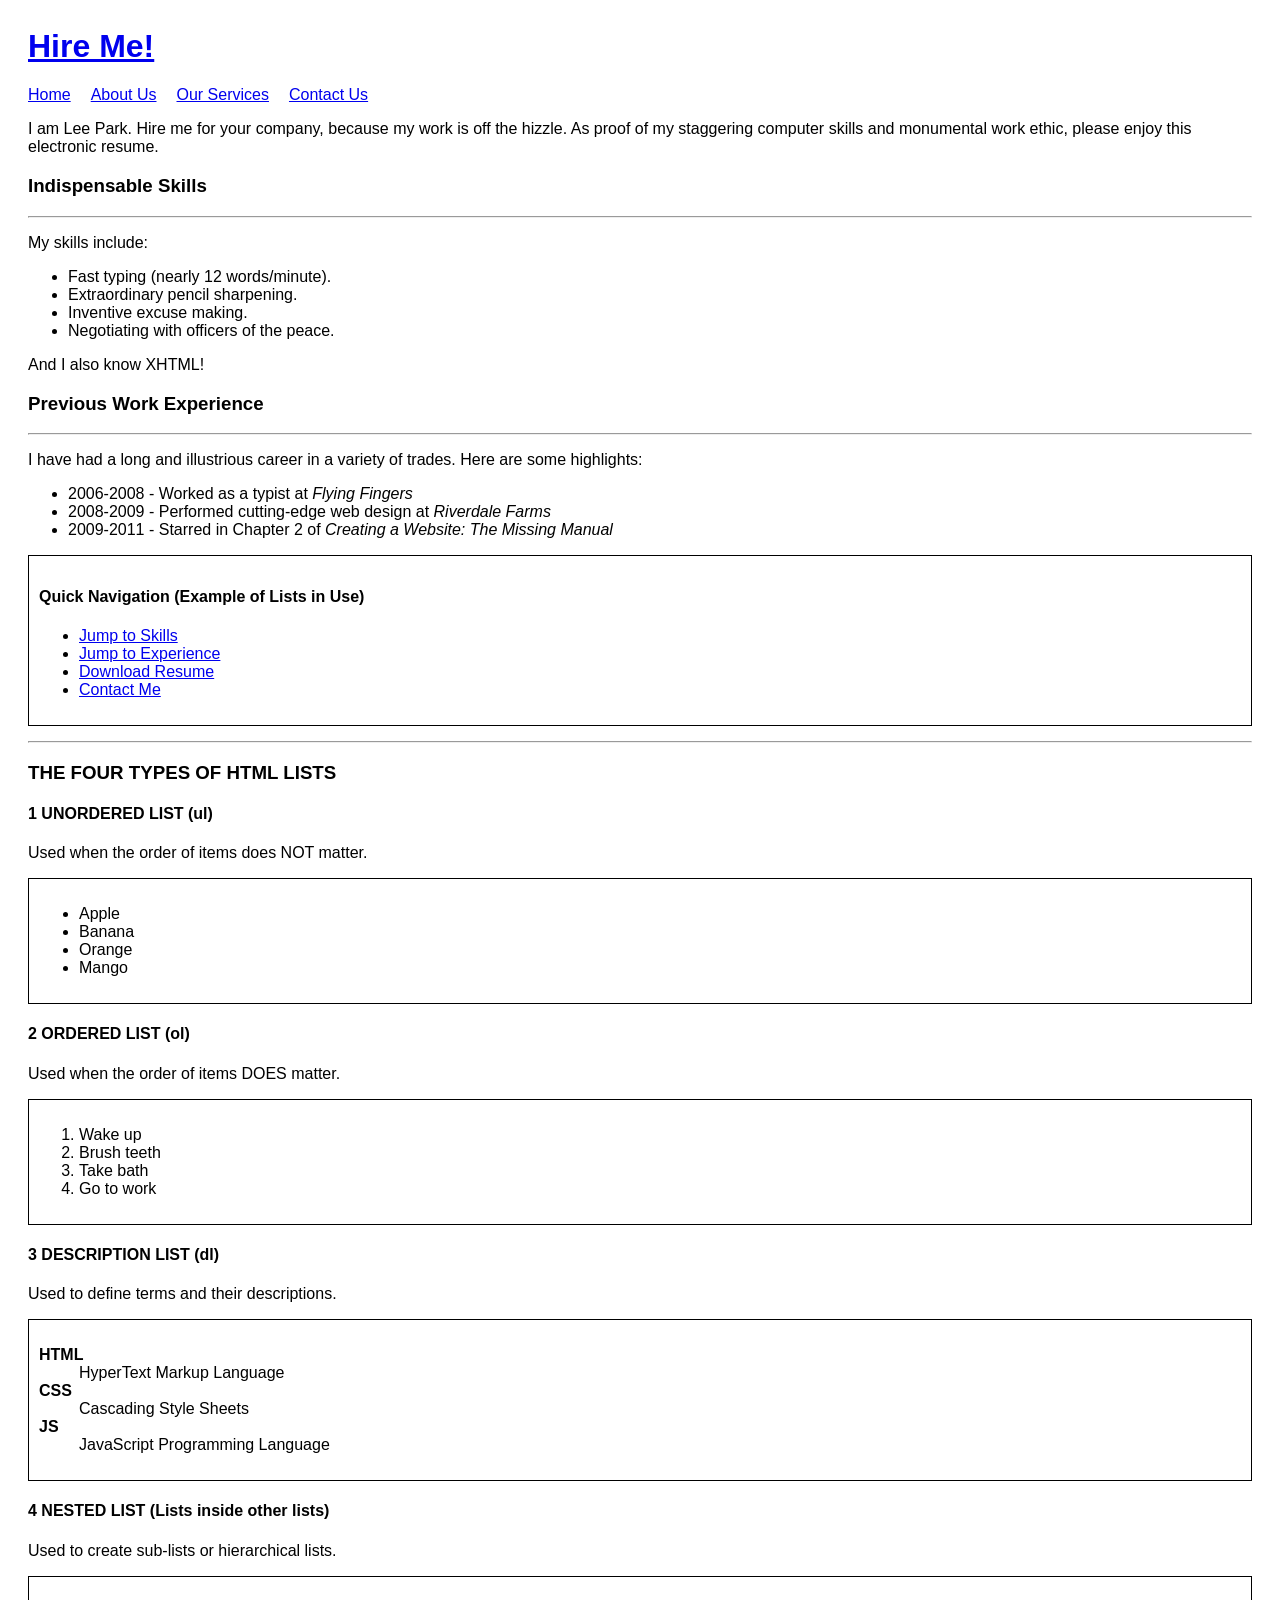
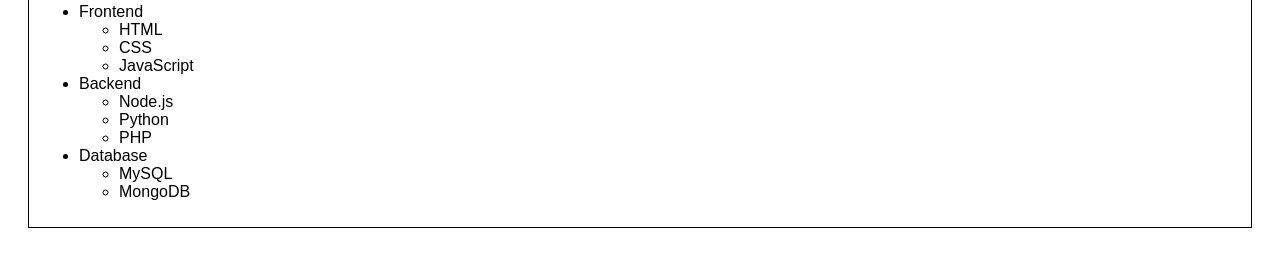
==== about.html @ 46c6b261 "first assignment" ====
<html>
<head>
<title>About Me</title>
<style>
  body { font-family: Arial, sans-serif; padding: 20px; }
  table, th, td { border: 1px solid black; }
  th, td { padding: 8px; }
  nav ul { list-style: none; padding: 0; display: flex; gap: 20px; }
  .box { border: 1px solid black; padding: 10px; margin-bottom: 15px; }
</style>
</head>
<body>

<header>
  <a href="index.html"><strong> <h1>Hire Me!</h1></strong></a>
</header>
<nav>
  <ul>
    <li><a href="index.html">Home</a></li>
    <li><a href="about.html">About Us</a></li>
    <li><a href="services.html">Our Services</a></li>
    <li><a href="contact.html">Contact Us</a></li>
  </ul>
</nav>


<p>I am Lee Park. Hire me for your company, because my work is off the hizzle. As proof of my staggering computer skills and monumental work ethic, please enjoy this electronic resume.</p>

<h3>Indispensable Skills</h3>
<hr>
<p>My skills include:</p>
<ul>
  <li>Fast typing (nearly 12 words/minute).</li>
  <li>Extraordinary pencil sharpening.</li>
  <li>Inventive excuse making.</li>
  <li>Negotiating with officers of the peace.</li>
</ul>
<p>And I also know XHTML!</p>

<h3>Previous Work Experience</h3>
<hr>
<p>I have had a long and illustrious career in a variety of trades. Here are some highlights:</p>
<ul>
  <li>2006-2008 - Worked as a typist at <i>Flying Fingers</i></li>
  <li>2008-2009 - Performed cutting-edge web design at <i>Riverdale Farms</i></li>
  <li>2009-2011 - Starred in Chapter 2 of <i>Creating a Website: The Missing Manual</i></li>
</ul>

<div class="box">
  <h4>Quick Navigation (Example of Lists in Use)</h4>
  <ul>
    <li><a href="#">Jump to Skills</a></li>
    <li><a href="#">Jump to Experience</a></li>
    <li><a href="#">Download Resume</a></li>
    <li><a href="#">Contact Me</a></li>
  </ul>
</div>

<hr>
<h3>THE FOUR TYPES OF HTML LISTS</h3>

<h4>1 UNORDERED LIST (ul)</h4>
<p>Used when the order of items does NOT matter.</p>
<div class="box">
  <ul>
    <li>Apple</li>
    <li>Banana</li>
    <li>Orange</li>
    <li>Mango</li>
  </ul>
</div>

<h4>2 ORDERED LIST (ol)</h4>
<p>Used when the order of items DOES matter.</p>
<div class="box">
  <ol>
    <li>Wake up</li>
    <li>Brush teeth</li>
    <li>Take bath</li>
    <li>Go to work</li>
  </ol>
</div>

<h4>3 DESCRIPTION LIST (dl)</h4>
<p>Used to define terms and their descriptions.</p>
<div class="box">
  <dl>
    <dt><b>HTML</b></dt>
    <dd>HyperText Markup Language</dd>
    <dt><b>CSS</b></dt>
    <dd>Cascading Style Sheets</dd>
    <dt><b>JS</b></dt>
    <dd>JavaScript Programming Language</dd>
  </dl>
</div>

<h4>4 NESTED LIST (Lists inside other lists)</h4>
<p>Used to create sub-lists or hierarchical lists.</p>
<div class="box">
  <ul>
    <li>Frontend
      <ul>
        <li>HTML</li>
        <li>CSS</li>
        <li>JavaScript</li>
      </ul>
    </li>
    <li>Backend
      <ul>
        <li>Node.js</li>
        <li>Python</li>
        <li>PHP</li>
      </ul>
    </li>
    <li>Database
      <ul>
        <li>MySQL</li>
        <li>MongoDB</li>
      </ul>
    </li>
  </ul>
</div>

</body>
</html>
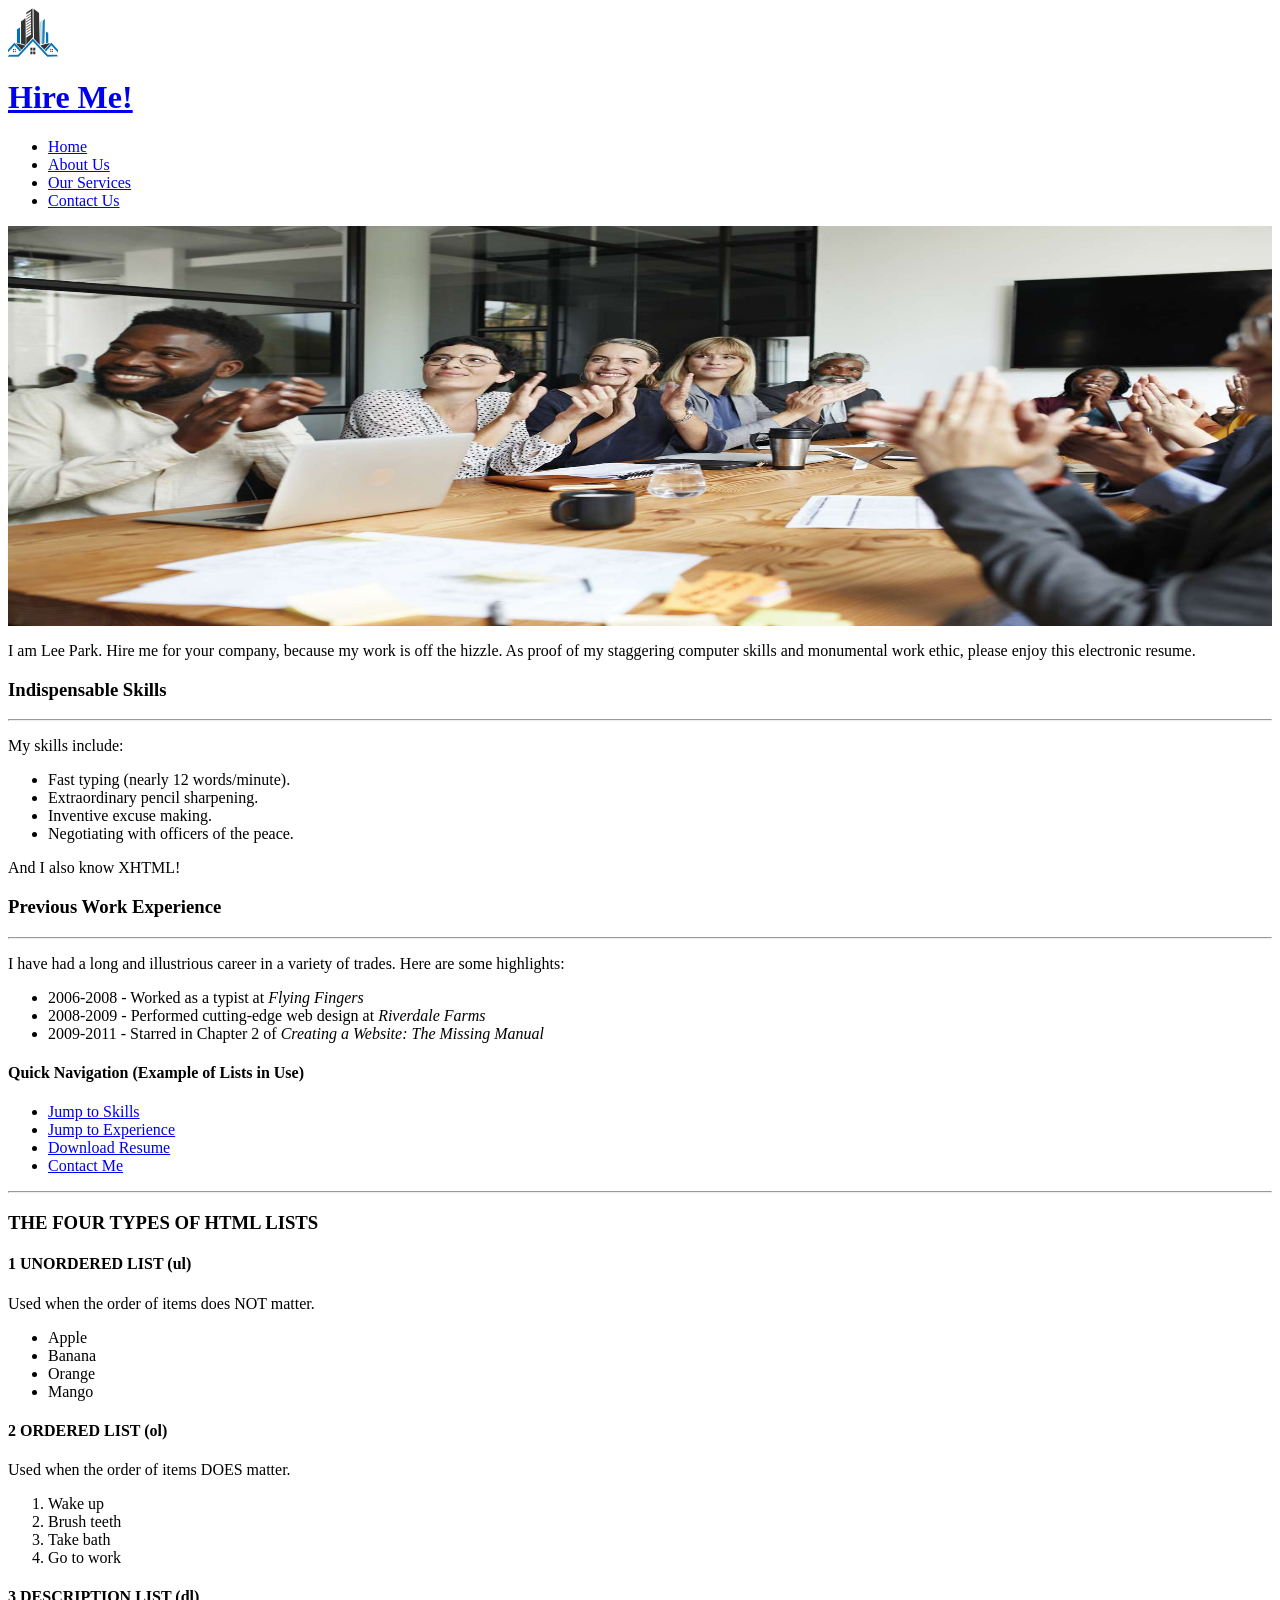
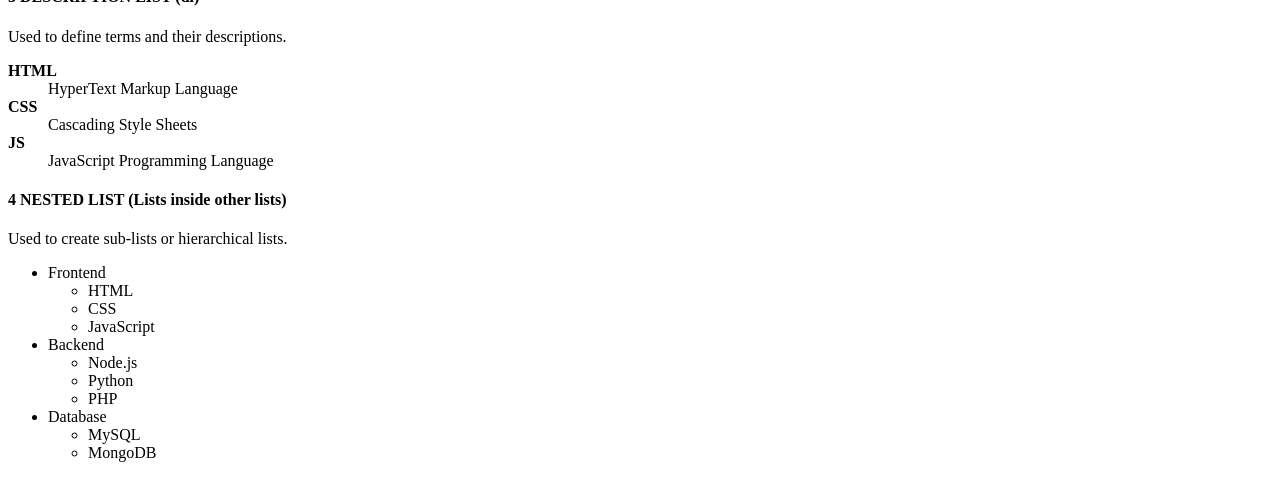
==== commit 841957e7: "clean version" ====
--- a/about.html
+++ b/about.html
@@ -1,17 +1,11 @@
 <html>
 <head>
 <title>About Me</title>
-<style>
-  body { font-family: Arial, sans-serif; padding: 20px; }
-  table, th, td { border: 1px solid black; }
-  th, td { padding: 8px; }
-  nav ul { list-style: none; padding: 0; display: flex; gap: 20px; }
-  .box { border: 1px solid black; padding: 10px; margin-bottom: 15px; }
-</style>
 </head>
 <body>
 
 <header>
+<img src="com logo.jpg" alt="Company Logo " width="50px" height="50px"> 
   <a href="index.html"><strong> <h1>Hire Me!</h1></strong></a>
 </header>
 <nav>
@@ -22,7 +16,7 @@
     <li><a href="contact.html">Contact Us</a></li>
   </ul>
 </nav>
-
+<img src="com pics.jpg" alt="Company Picture " width="100%" height="400px">
 
 <p>I am Lee Park. Hire me for your company, because my work is off the hizzle. As proof of my staggering computer skills and monumental work ethic, please enjoy this electronic resume.</p>
 
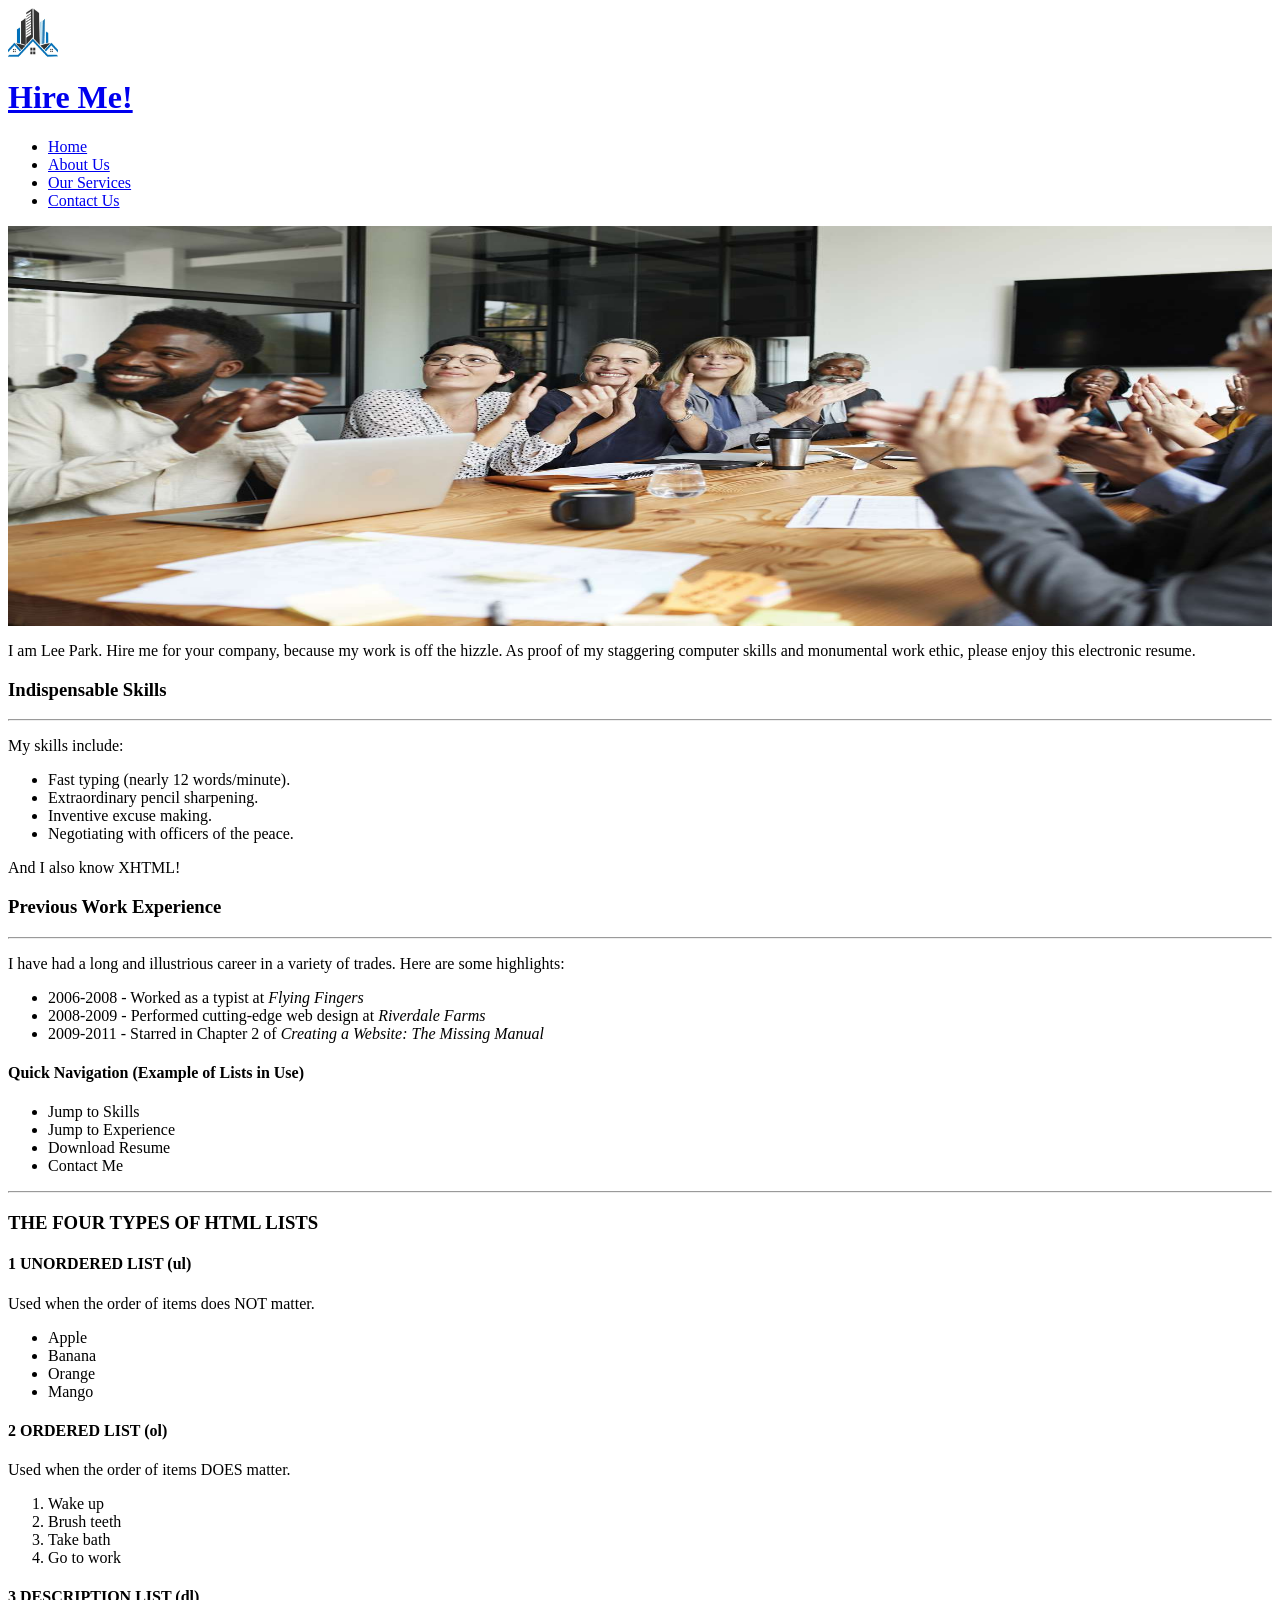
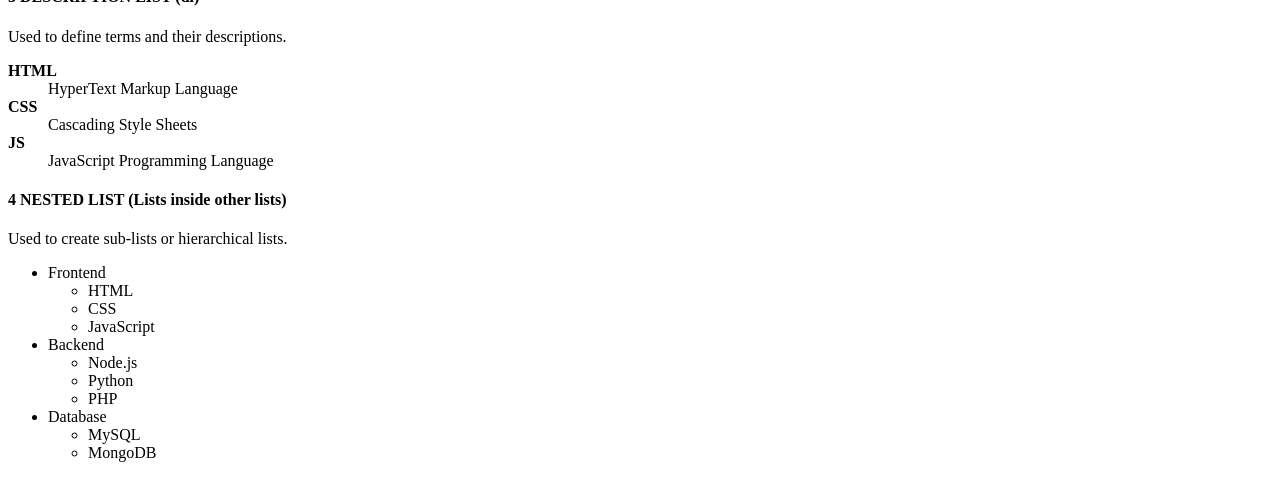
==== commit fe82955e: "my first assignment" ====
--- a/about.html
+++ b/about.html
@@ -3,11 +3,8 @@
 <title>About Me</title>
 </head>
 <body>
-
-<header>
-<img src="com logo.jpg" alt="Company Logo " width="50px" height="50px"> 
-  <a href="index.html"><strong> <h1>Hire Me!</h1></strong></a>
-</header>
+<img src="com logo.jpg" alt="Company Logo " width="50px" height="50px" /> 
+     <a href="index.html"><strong> <h1>Hire Me!</h1></strong></a>
 <nav>
   <ul>
     <li><a href="index.html">Home</a></li>
@@ -16,7 +13,7 @@
     <li><a href="contact.html">Contact Us</a></li>
   </ul>
 </nav>
-<img src="com pics.jpg" alt="Company Picture " width="100%" height="400px">
+<img src="com pics.jpg" alt="Company Picture " width="100%" height="400px" />
 
 <p>I am Lee Park. Hire me for your company, because my work is off the hizzle. As proof of my staggering computer skills and monumental work ethic, please enjoy this electronic resume.</p>
 
@@ -40,44 +37,40 @@
   <li>2009-2011 - Starred in Chapter 2 of <i>Creating a Website: The Missing Manual</i></li>
 </ul>
 
-<div class="box">
   <h4>Quick Navigation (Example of Lists in Use)</h4>
   <ul>
-    <li><a href="#">Jump to Skills</a></li>
-    <li><a href="#">Jump to Experience</a></li>
-    <li><a href="#">Download Resume</a></li>
-    <li><a href="#">Contact Me</a></li>
+    <li> Jump to Skills </li>
+    <li> Jump to Experience </li>
+    <li> Download Resume </li>
+    <li> Contact Me </li>
   </ul>
-</div>
 
 <hr>
 <h3>THE FOUR TYPES OF HTML LISTS</h3>
 
 <h4>1 UNORDERED LIST (ul)</h4>
 <p>Used when the order of items does NOT matter.</p>
-<div class="box">
+
   <ul>
     <li>Apple</li>
     <li>Banana</li>
     <li>Orange</li>
     <li>Mango</li>
   </ul>
-</div>
 
 <h4>2 ORDERED LIST (ol)</h4>
 <p>Used when the order of items DOES matter.</p>
-<div class="box">
+
   <ol>
     <li>Wake up</li>
     <li>Brush teeth</li>
     <li>Take bath</li>
     <li>Go to work</li>
   </ol>
-</div>
 
 <h4>3 DESCRIPTION LIST (dl)</h4>
 <p>Used to define terms and their descriptions.</p>
-<div class="box">
+
   <dl>
     <dt><b>HTML</b></dt>
     <dd>HyperText Markup Language</dd>
@@ -86,11 +79,10 @@
     <dt><b>JS</b></dt>
     <dd>JavaScript Programming Language</dd>
   </dl>
-</div>
 
 <h4>4 NESTED LIST (Lists inside other lists)</h4>
 <p>Used to create sub-lists or hierarchical lists.</p>
-<div class="box">
+  
   <ul>
     <li>Frontend
       <ul>
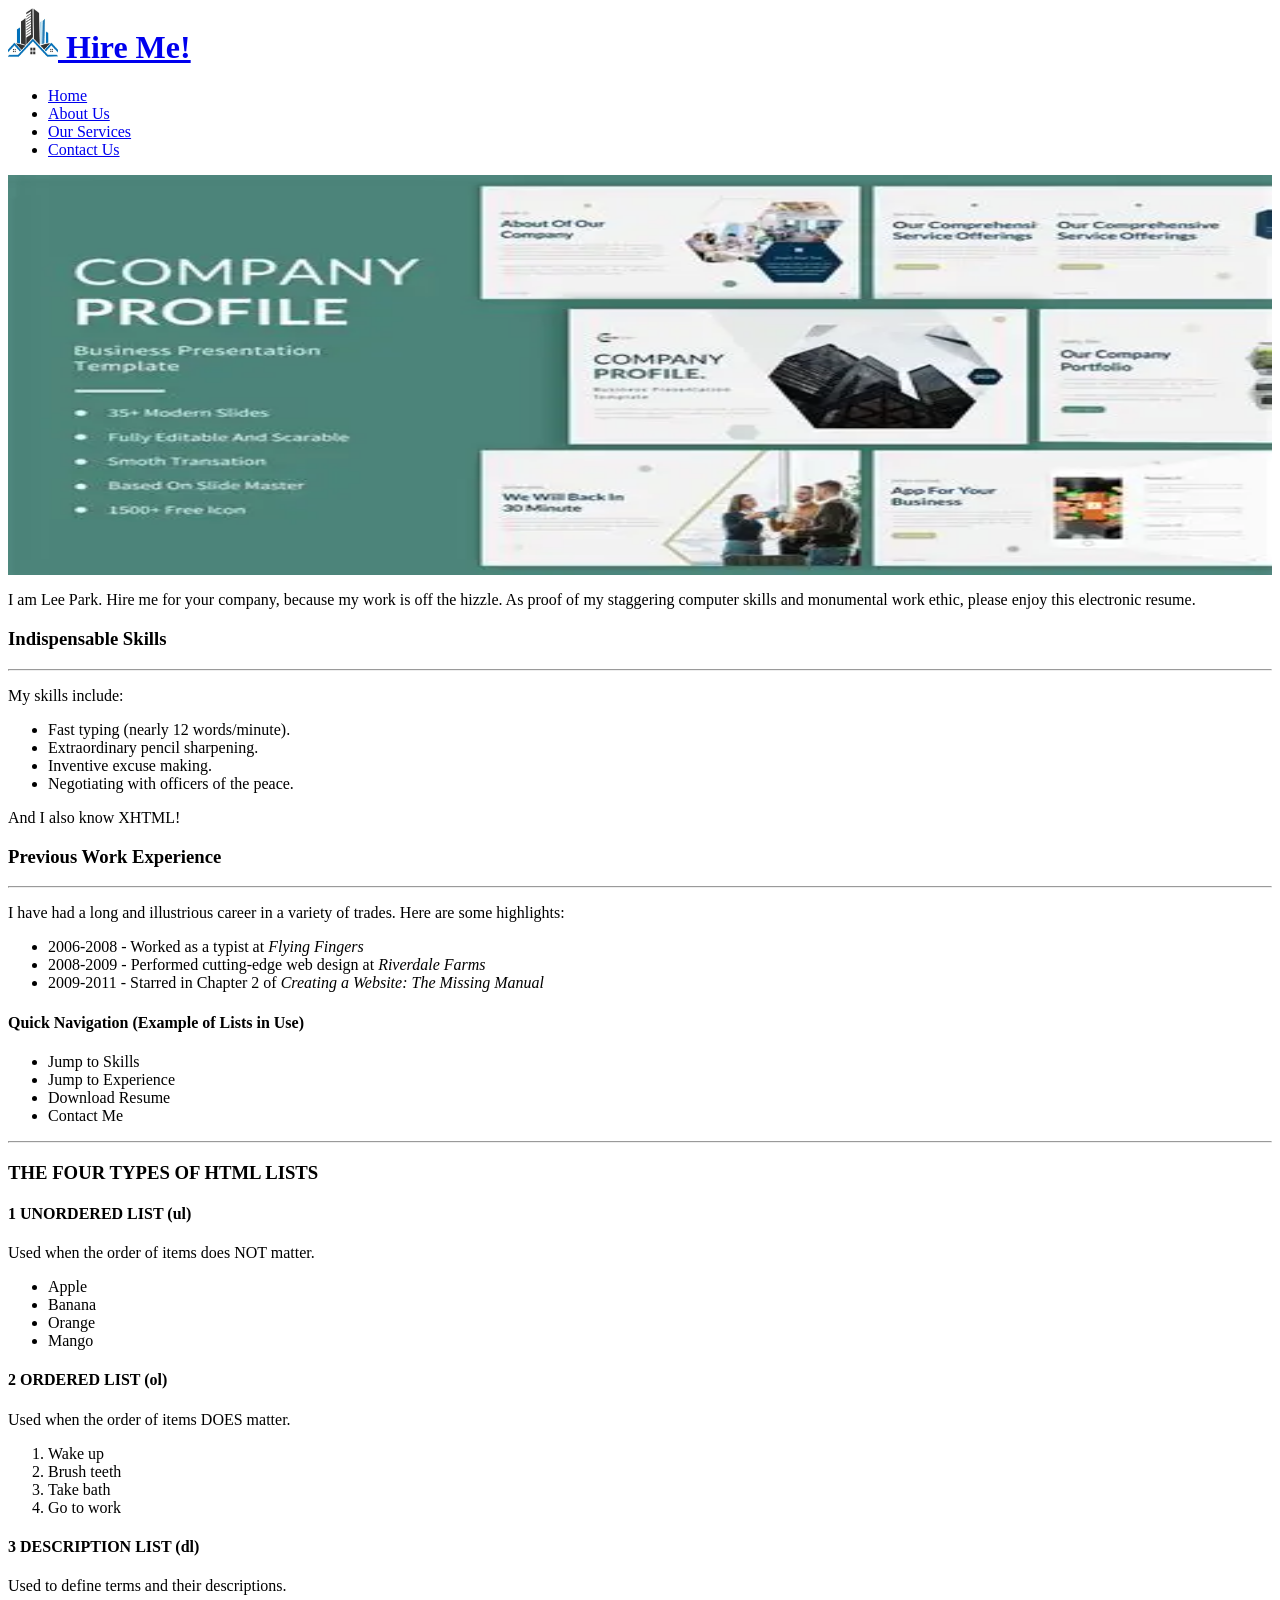
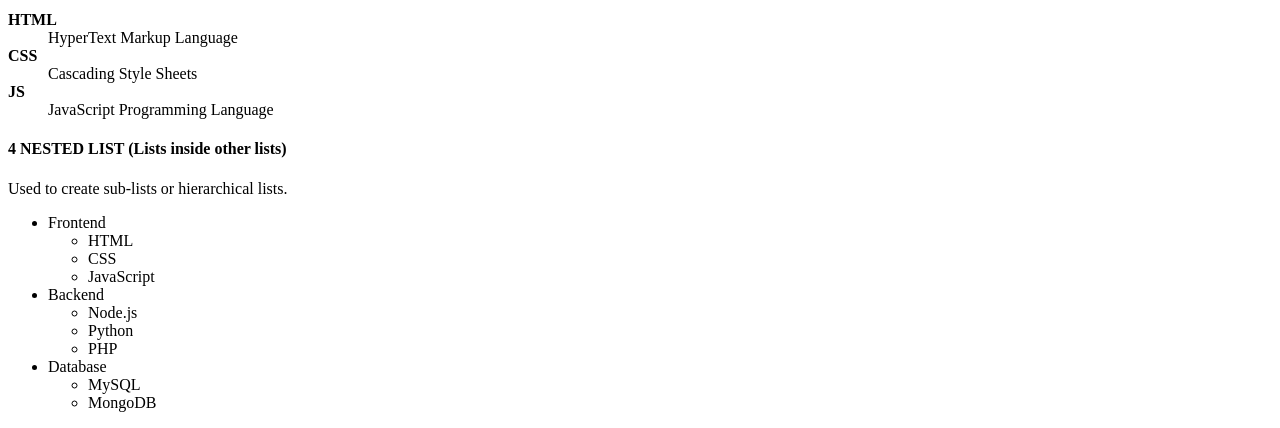
==== commit e2d9d89c: "fix logo filename and about page" ====
--- a/about.html
+++ b/about.html
@@ -3,17 +3,23 @@
 <title>About Me</title>
 </head>
 <body>
-<img src="com logo.jpg" alt="Company Logo " width="50px" height="50px" /> 
-     <a href="index.html"><strong> <h1>Hire Me!</h1></strong></a>
-<nav>
+
+   <a href="index.html">
+      <strong> 
+      <h1>
+       <img src="com logo.jpg" alt="Company Logo " width="50px" height="50px" />
+        Hire Me!</h1>
+      </strong>
+   </a>
+
   <ul>
     <li><a href="index.html">Home</a></li>
     <li><a href="about.html">About Us</a></li>
     <li><a href="services.html">Our Services</a></li>
     <li><a href="contact.html">Contact Us</a></li>
   </ul>
-</nav>
-<img src="com pics.jpg" alt="Company Picture " width="100%" height="400px" />
+
+<img src="about us.webp" alt="Company Picture " width="100%" height="400px" />
 
 <p>I am Lee Park. Hire me for your company, because my work is off the hizzle. As proof of my staggering computer skills and monumental work ethic, please enjoy this electronic resume.</p>
 
@@ -105,7 +111,6 @@
       </ul>
     </li>
   </ul>
-</div>
 
 </body>
 </html>
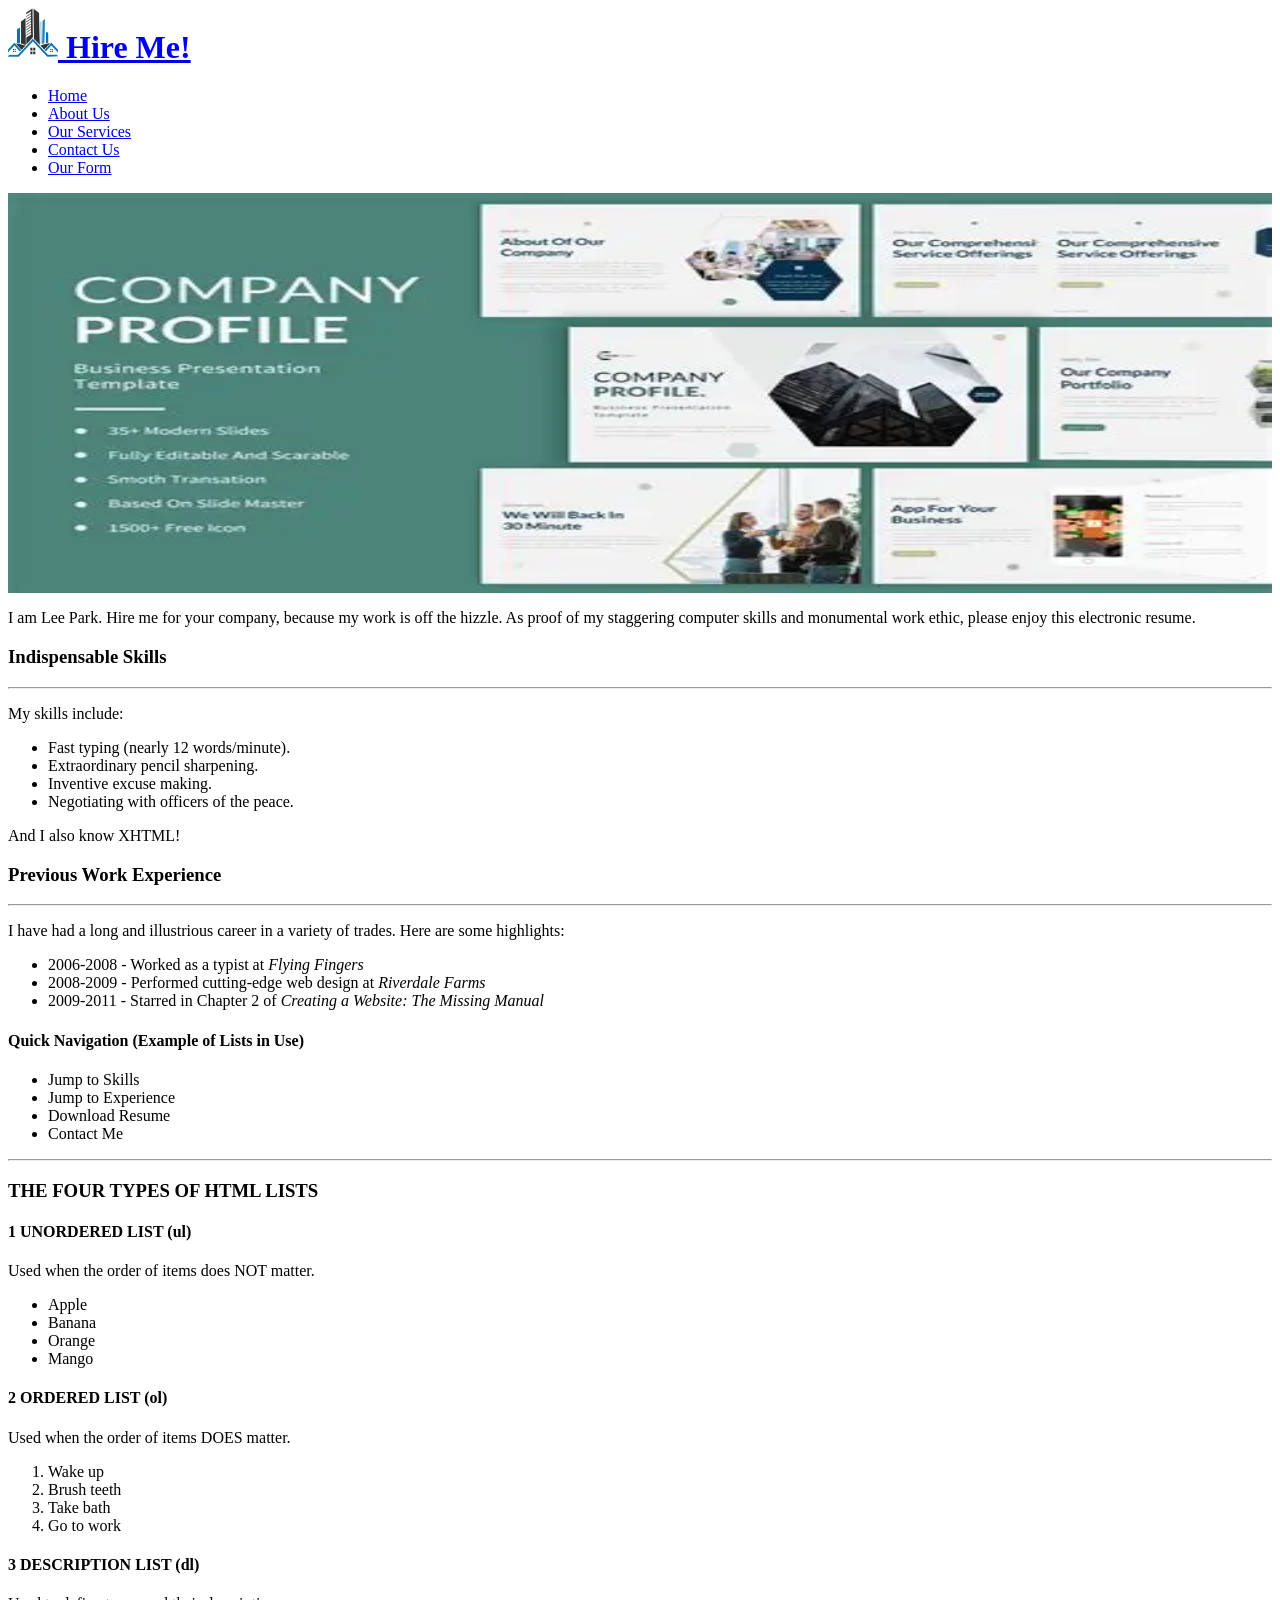
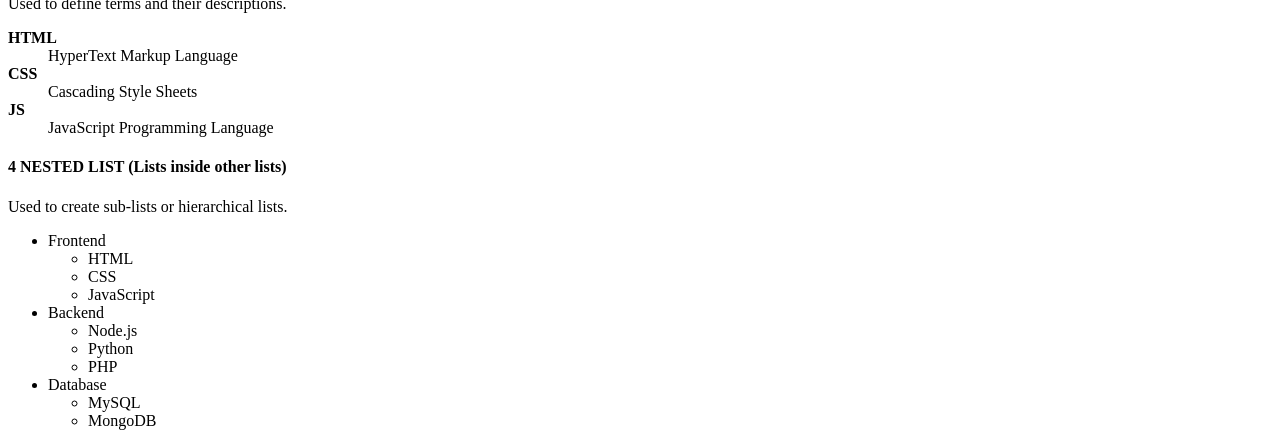
==== commit 878e0c63: "my first assignment" ====
--- a/about.html
+++ b/about.html
@@ -1,6 +1,6 @@
 <html>
 <head>
-<title>About Me</title>
+<title>About Mgite</title>
 </head>
 <body>
 
@@ -17,6 +17,7 @@
     <li><a href="about.html">About Us</a></li>
     <li><a href="services.html">Our Services</a></li>
     <li><a href="contact.html">Contact Us</a></li>
+    <li><a href="form.html">Our Form</a></li>
   </ul>
 
 <img src="about us.webp" alt="Company Picture " width="100%" height="400px" />
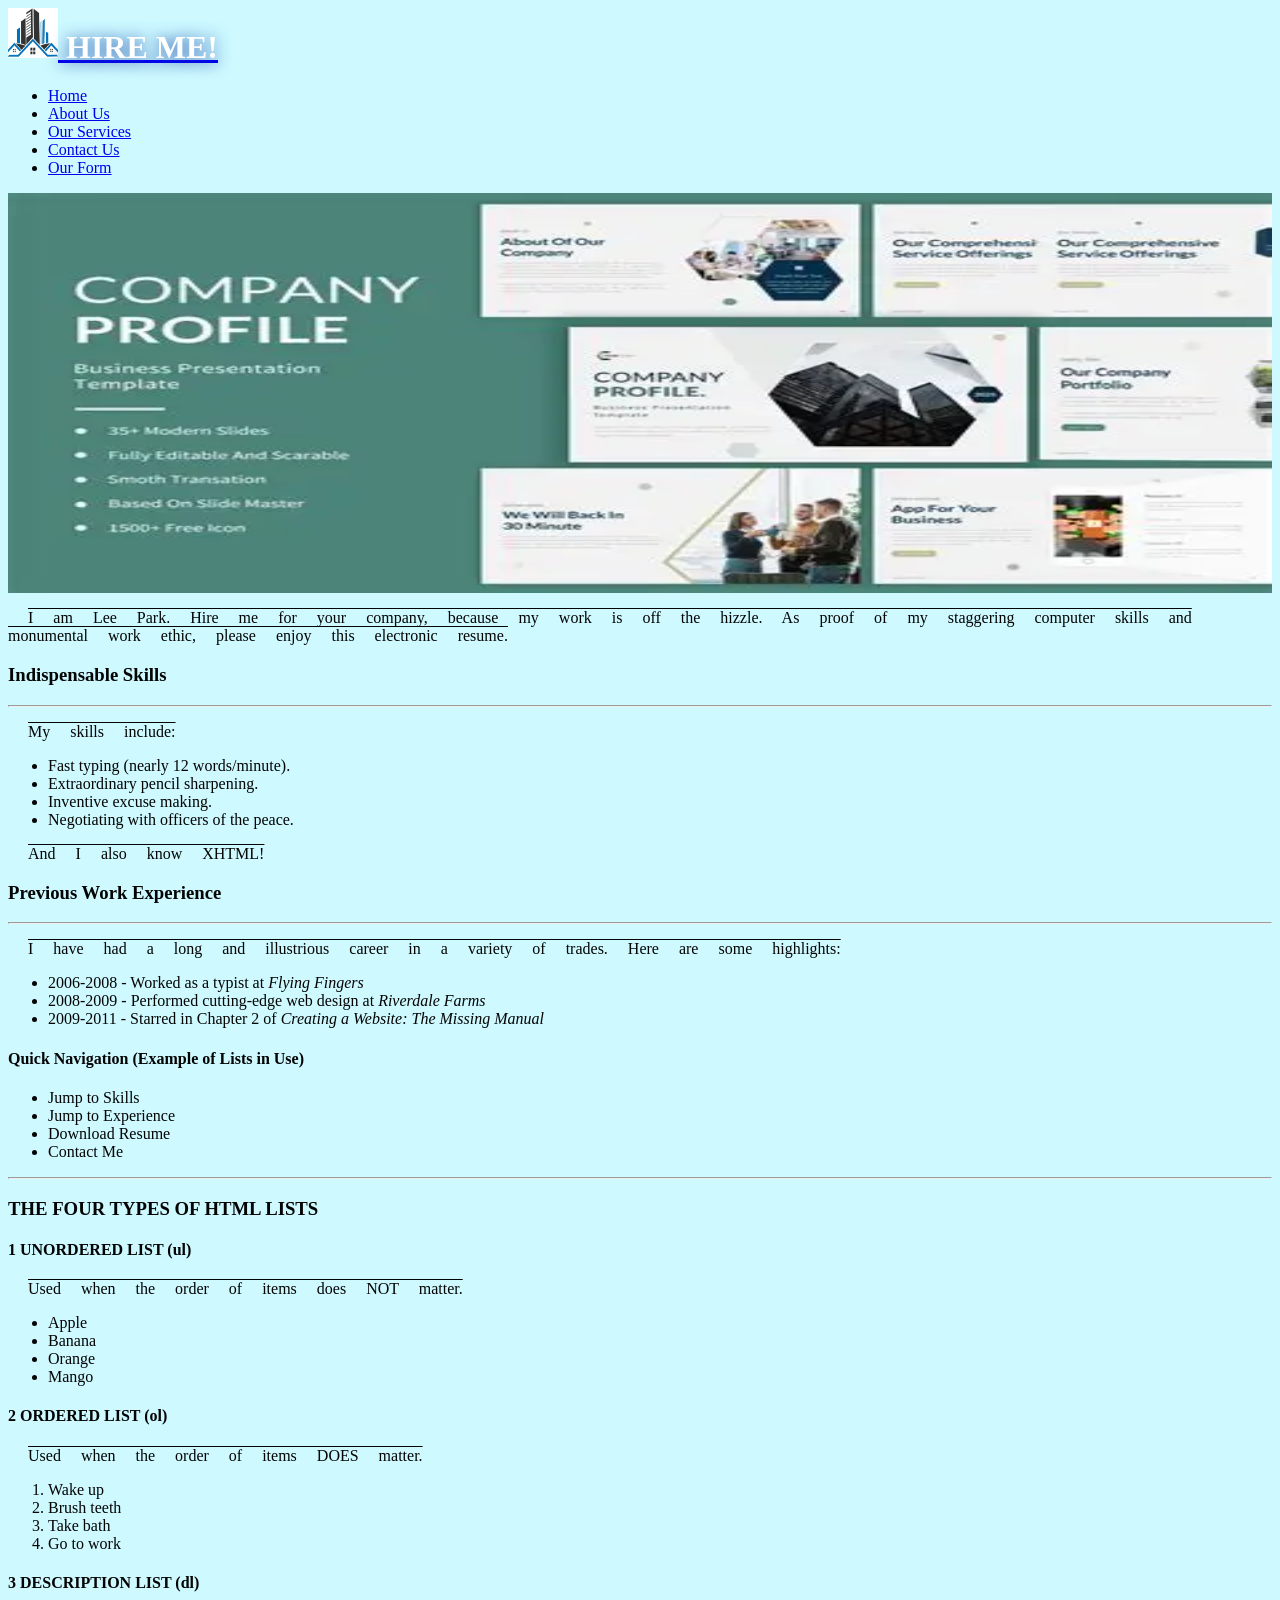
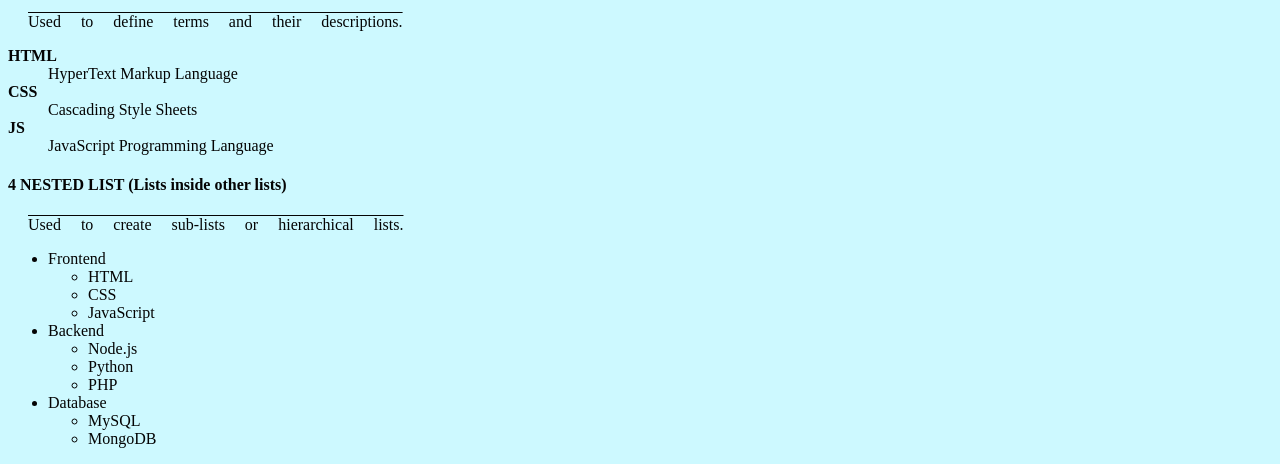
==== commit d02004dc: "final assignment update" ====
--- a/about.html
+++ b/about.html
@@ -1,23 +1,30 @@
 <html>
 <head>
-<title>About Mgite</title>
+<title>About Us</title>
+
+<link rel="apple-touch-icon" sizes="180x180" href="apple-touch-icon.png">
+<link rel="icon" type="image/png" sizes="32x32" href="favicon-32x32.png">
+<link rel="icon" type="image/png" sizes="16x16" href="favicon-16x16.png">
+<link rel="manifest" href="site.webmanifest">
+<link rel="stylesheet" href="style.css" type="text/css">
+
 </head>
 <body>
 
    <a href="index.html">
-      <strong> 
+     
       <h1>
        <img src="com logo.jpg" alt="Company Logo " width="50px" height="50px" />
         Hire Me!</h1>
-      </strong>
+
    </a>
 
   <ul>
-    <li><a href="index.html">Home</a></li>
-    <li><a href="about.html">About Us</a></li>
-    <li><a href="services.html">Our Services</a></li>
-    <li><a href="contact.html">Contact Us</a></li>
-    <li><a href="form.html">Our Form</a></li>
+     <li><a href="index.html">Home</a></li>
+     <li><a href="about.html">About Us</a></li>
+     <li><a href="services.html">Our Services</a></li>
+     <li><a href="contact.html">Contact Us</a></li>
+     <li><a href="form.html">Our Form</a></li>    
   </ul>
 
 <img src="about us.webp" alt="Company Picture " width="100%" height="400px" />
--- a/style.css
+++ b/style.css
@@ -0,0 +1,23 @@
+a h1{
+    font-family: Georgia, 'Times New Roman', Times, serif;
+    text-transform: uppercase;
+    text-shadow:0px 0px 15px rgb(35, 81, 172);
+    color:white;
+    text-decoration: none;
+}
+
+body{
+        background:rgb(205, 249, 255);
+        color:rgb(4, 4, 4);
+        font-family;
+    }
+
+p{
+    direction:ltr;
+    letter-spacing:normal;
+    word-spacing:16px;
+    text-indent:20px;
+    text-align:left;
+    text-decoration: overline;
+
+}
